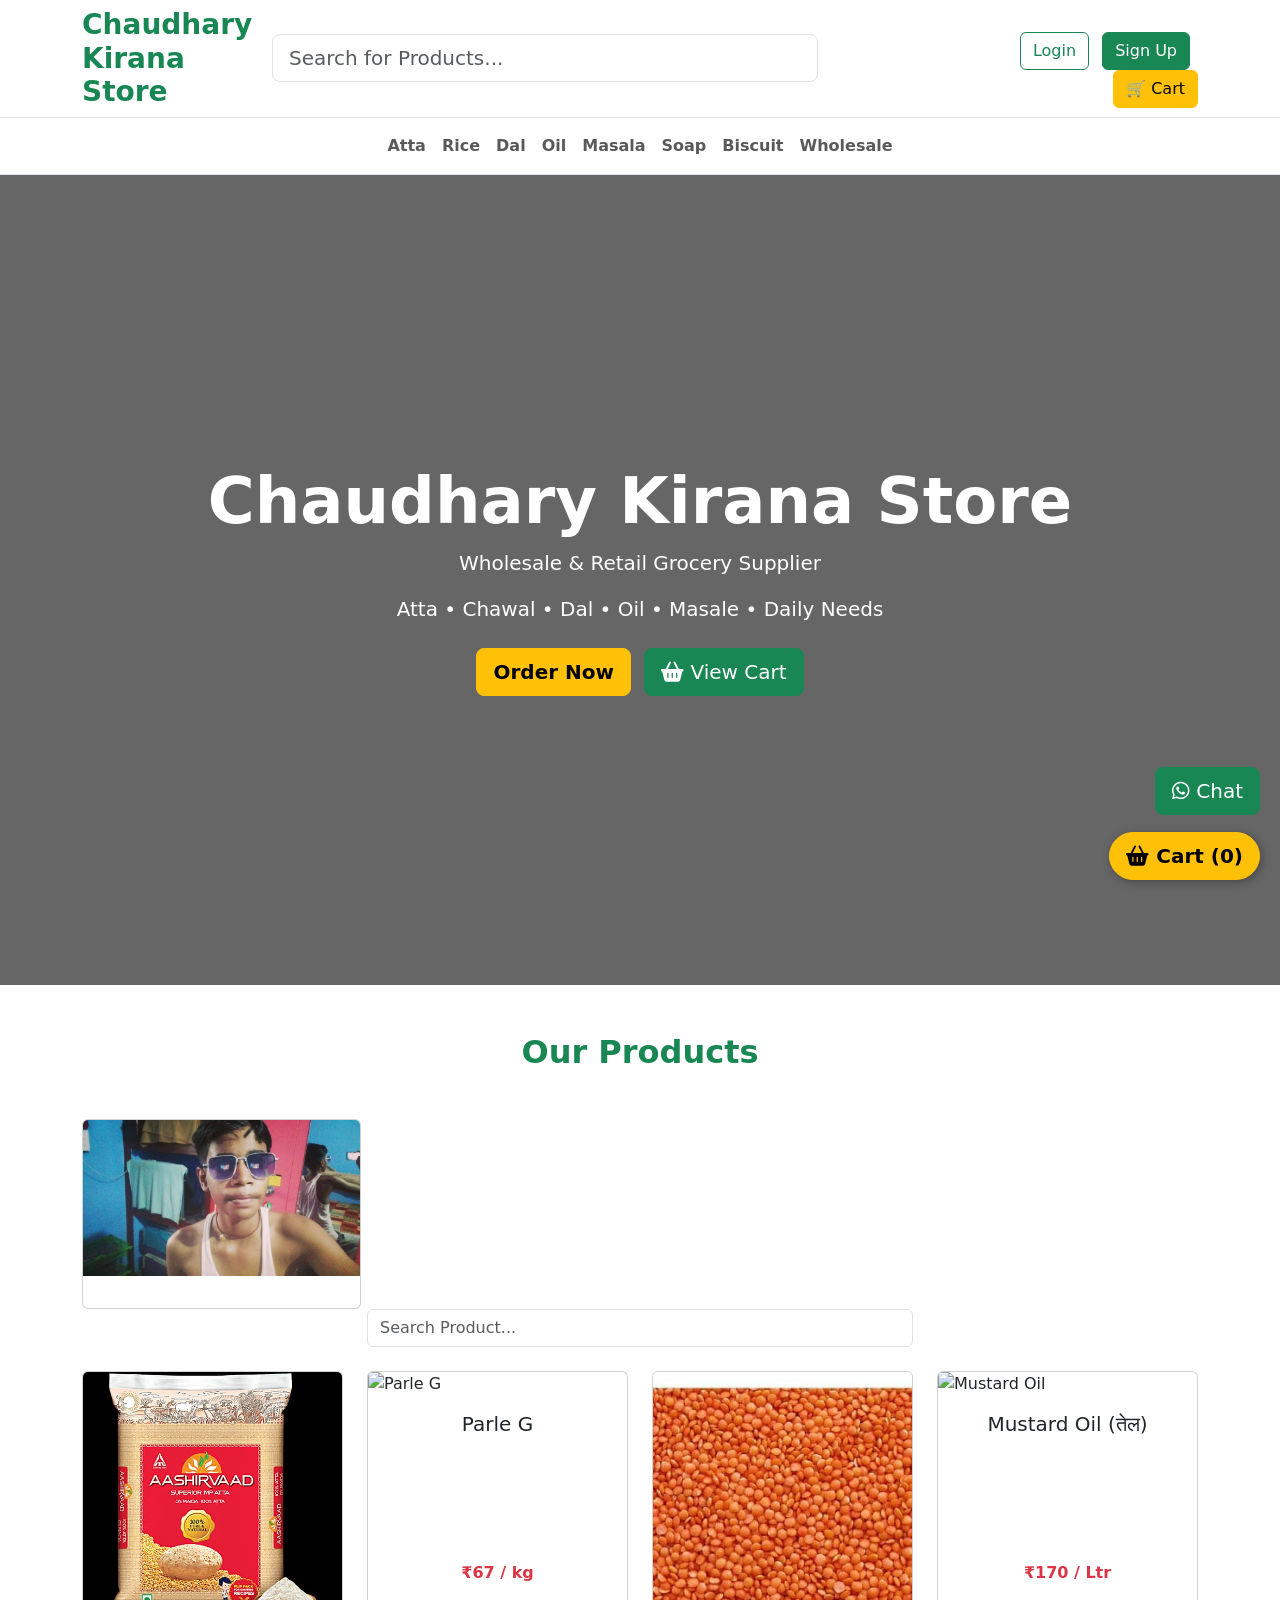
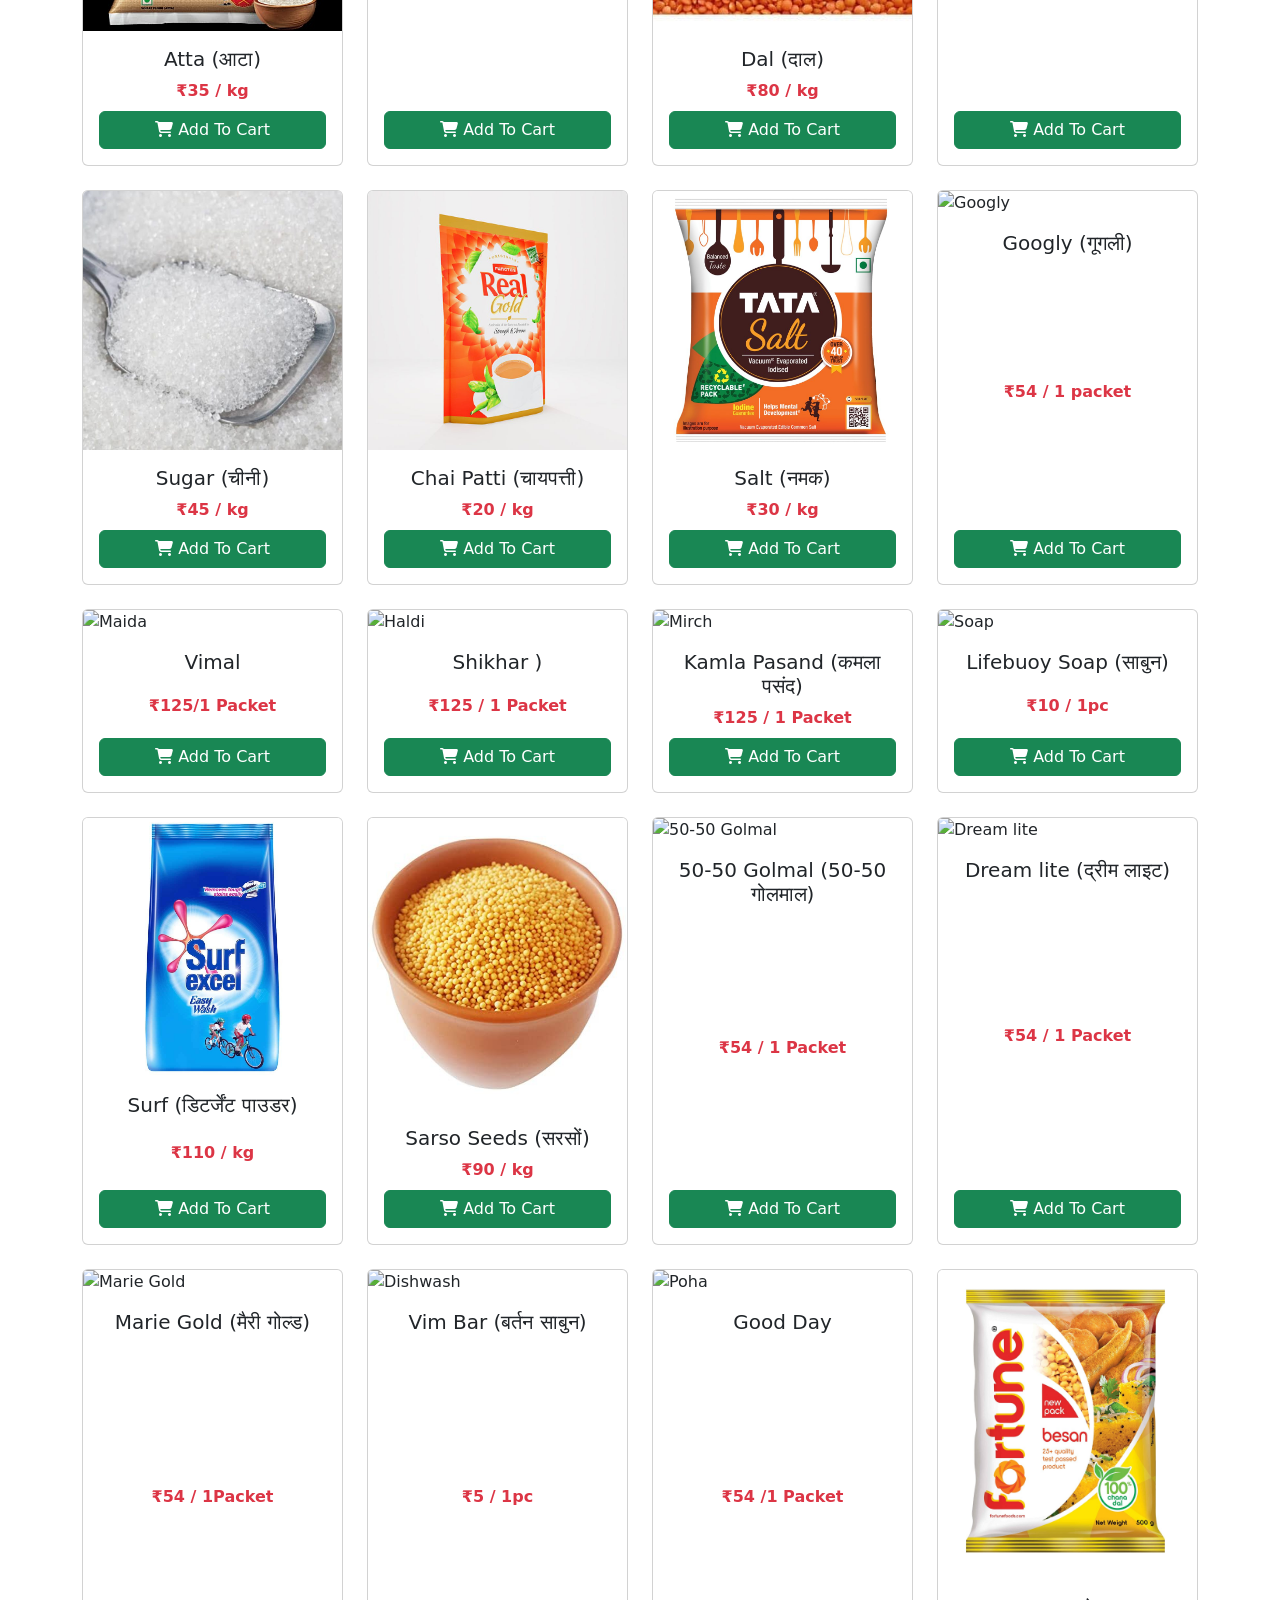
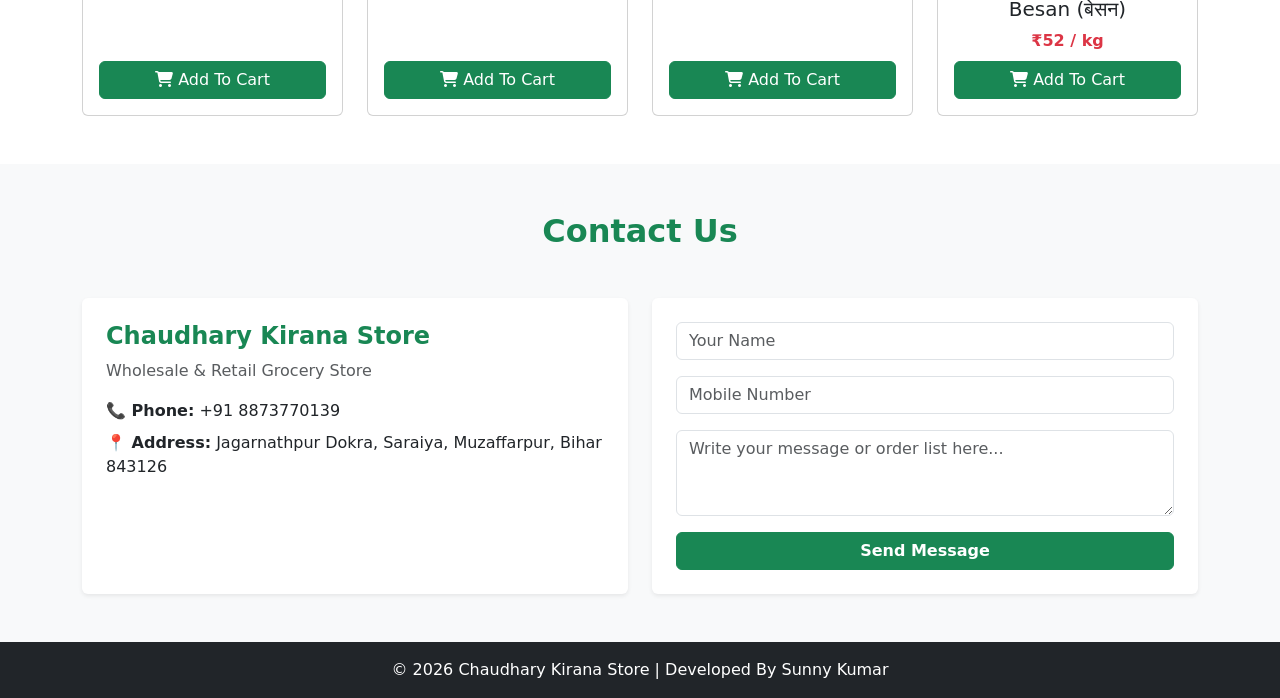
==== index.html @ fc71c027 "Add files via upload" ====
<!DOCTYPE html>
<html lang="en">

<head>
    <meta charset="UTF-8">
    <meta name="viewport" content="width=device-width, initial-scale=1.0">
    <title>Chaudhary Kirana Store</title>

    <link href="https://cdn.jsdelivr.net/npm/bootstrap@5.3.3/dist/css/bootstrap.min.css" rel="stylesheet">
<link rel="stylesheet" href="https://cdnjs.cloudflare.com/ajax/libs/font-awesome/6.4.2/css/all.min.css">
    <style>
        .hero {
            background: linear-gradient(rgba(0, 0, 0, .6), rgba(0, 0, 0, .6)),
                url("https://images.unsplash.com/photo-1542838132-92c53300491e");
            background-size: cover;
            background-position: center;
            height: 90vh;
            display: flex;
            align-items: center;
            color: white;
        }

        .product-card {
            transition: .3s;
        }

        .product-card:hover {
            transform: translateY(-10px);
        }

        .whatsapp-btn {
            position: fixed;
            right: 20px;
            bottom: 20px;
            z-index: 999;
        }

        /* फ्लोटिंग कार्ट बटन की पोजीशन */
        .cart-btn {
            position: fixed;
            right: 20px;
            bottom: 20px;
            z-index: 999;
            border-radius: 50px;
            box-shadow: 2px 2px 10px rgba(0, 0, 0, 0.3);
        }

        /* व्हाट्सएप बटन को थोड़ा ऊपर करने के लिए ताकि कार्ट बटन से न टकराए */
        .whatsapp-btn {
            bottom: 85px !important;
        }

        /* डार्क मोड एक्टिव होने पर कुछ कस्टमाइजेशन */
        [data-bs-theme="dark"] .bg-light {
            background-color: #2b3035 !important;
            /* कांटेक्ट सेक्शन का बैकग्राउंड */
        }

        [data-bs-theme="dark"] .text-dark,
        [data-bs-theme="dark"] .modal-body {
            color: #fff !important;
            /* मॉडल के अंदर का टेक्स्ट */
        }

        [data-bs-theme="dark"] .product-card {
            background-color: #212529;
            border: 1px solid #373b3e;
        }
    </style>

</head>

<body>

    <!-- TOP HEADER -->

<div class="container-fluid bg-white shadow-sm py-2">

<div class="container">

    <div class="row align-items-center">

        <!-- Logo -->
        <div class="col-md-2">
            <h3 class="fw-bold text-success m-0">
                Chaudhary Kirana Store
            </h3>
        </div>

        <!-- Search -->
        <div class="col-md-6">
            <input type="text"
                   class="form-control form-control-lg"
                   placeholder="Search for Products...">
        </div>

        <!-- Right Menu -->
        <div class="col-md-4 text-end">

    <span id="userName"
          class="fw-bold text-success me-3">
    </span>

   <div id="guestButtons">

<a href="login.html" class="btn btn-outline-success me-2">
Login
</a>

<a href="signup.html" class="btn btn-success me-2">
Sign Up
</a>

</div>

<button id="logoutBtn"
class="btn btn-danger"
style="display:none;">
Logout
</button>

    <a href="cart.html"
       class="btn btn-warning">
       🛒 Cart
    </a>

</div>

    </div>

</div>
</div>

<!-- CATEGORY NAVBAR -->

<nav class="navbar navbar-expand-lg bg-white border-top border-bottom">

<div class="container">

<button class="navbar-toggler"
     data-bs-toggle="collapse"
     data-bs-target="#menu">

<span class="navbar-toggler-icon"></span>

</button>

<div class="collapse navbar-collapse"
     id="menu">

<ul class="navbar-nav mx-auto">

<li class="nav-item">
<a class="nav-link fw-bold" href="#">
Atta
</a>
</li>

<li class="nav-item">
<a class="nav-link fw-bold" href="#">
Rice
</a>
</li>

<li class="nav-item">
<a class="nav-link fw-bold" href="#">
Dal
</a>
</li>

<li class="nav-item">
<a class="nav-link fw-bold" href="#">
Oil
</a>
</li>

<li class="nav-item">
<a class="nav-link fw-bold" href="#">
Masala
</a>
</li>

<li class="nav-item">
<a class="nav-link fw-bold" href="#">
Soap
</a>
</li>

<li class="nav-item">
<a class="nav-link fw-bold" href="#">
Biscuit
</a>
</li>

<li class="nav-item">
<a class="nav-link fw-bold" href="#">
Wholesale
</a>
</li>

</ul>

</div>

</div>

</nav>


    <!-- हीरो सेक्शन -->
    <section class="hero">
        <div class="container text-center">
            <h1 class="display-3 fw-bold">Chaudhary Kirana Store</h1>
            <p class="lead">Wholesale & Retail Grocery Supplier</p>
            <p class="fs-5">Atta • Chawal • Dal • Oil • Masale • Daily Needs</p>
            <div class="mt-4">
                <a href="#products" class="btn btn-warning btn-lg me-2 fw-bold">Order Now</a>
                <button class="btn btn-success btn-lg" data-bs-toggle="modal" data-bs-target="#cartModal">
                    <i class="fas fa-shopping-basket"></i> View Cart
                </button>
            </div>
        </div>
    </section>

    <!-- प्रोडक्ट्स सेक्शन -->
    <section id="products" class="py-5">
        <div class="container">
            <h2 class="text-center mb-5 fw-bold text-success">Our Products</h2>
                 <!-- Product 4: Mustard Oil -->
                <div class="col-md-3 col-sm-6">
                    <div class="card product-card h-100">
                        <img src="assets/image.jpeg" class="card-img-top" alt="Mustard Oil">
                        <div class="card-body text-center d-flex flex-column justify-content-between">
                            
                           
                          
                        </div>
                    </div>
                </div>
<div class="row mb-4">
    <div class="col-md-6 mx-auto">
        <input
            type="text"
            id="searchInput"
            class="form-control"
            placeholder="Search Product..."
            onkeyup="searchProduct()">
    </div>
</div>
            <div class="row g-4">

                <!-- Product 1: Atta -->
                <div class="col-md-3 col-sm-6">
                    <div class="card product-card h-100">
                        <img src="assets/floor.jpeg" class="card-img-top" alt="Atta">
                        <div class="card-body text-center d-flex flex-column justify-content-between">
                            <h5>Atta (आटा)</h5>
                            <p class="text-danger fw-bold mb-2">₹35 / kg</p>
                            <button class="btn btn-success w-100 add-to-cart-btn" data-id="1" data-name="Atta (आटा)"
                                data-price="35">
                                <i class="fas fa-shopping-cart"></i> Add To Cart
                            </button>
                        </div>
                    </div>
                </div>

                <!-- Product 2:Parle G-->
                <div class="col-md-3 col-sm-6">
                    <div class="card product-card h-100">
                        <img src="https://pallapattionline.com/wp-content/uploads/2025/02/IMG_20250202_222435-removebg-preview.png" class="card-img-top" alt="Parle G">
                        <div class="card-body text-center d-flex flex-column justify-content-between">
                            <h5>Parle G</h5>
                            <p class="text-danger fw-bold mb-2">₹67 / kg</p>
                            <button class="btn btn-success w-100 add-to-cart-btn" data-id="2" data-name=" Parle G"
                                data-price="67">
                                <i class="fas fa-shopping-cart"></i> Add To Cart
                            </button>
                        </div>
                    </div>
                </div>

                <!-- Product 3: Dal -->
                <div class="col-md-3 col-sm-6">
                    <div class="card product-card h-100">
                        <img src="assets/massor dal .jpeg" class="card-img-top" alt="Dal">
                        <div class="card-body text-center d-flex flex-column justify-content-between">
                            <h5>Dal (दाल)</h5>
                            <p class="text-danger fw-bold mb-2">₹80 / kg</p>
                            <button class="btn btn-success w-100 add-to-cart-btn" data-id="3" data-name="Dal (दाल)"
                                data-price="80">
                                <i class="fas fa-shopping-cart"></i> Add To Cart
                            </button>
                        </div>
                    </div>
                </div>

                <!-- Product 4: Mustard Oil -->
                <div class="col-md-3 col-sm-6">
                    <div class="card product-card h-100">
                        <img src="https://cdn.dotpe.in/longtail/store-items/7745094/e0dURdJa.jpeg" class="card-img-top" alt="Mustard Oil">
                        <div class="card-body text-center d-flex flex-column justify-content-between">
                            <h5>Mustard Oil (तेल)</h5>
                            <p class="text-danger fw-bold mb-2">₹170 / Ltr</p>
                            <button class="btn btn-success w-100 add-to-cart-btn" data-id="4"
                                data-name="Mustard Oil (तेल)" data-price="170">
                                <i class="fas fa-shopping-cart"></i> Add To Cart
                            </button>
                        </div>
                    </div>
                </div>

                <!-- Product 5: Sugar -->
                <div class="col-md-3 col-sm-6">
                    <div class="card product-card h-100">
                        <img src="assets/sugar.jpeg" class="card-img-top" alt="Sugar">
                        <div class="card-body text-center d-flex flex-column justify-content-between">
                            <h5>Sugar (चीनी)</h5>
                            <p class="text-danger fw-bold mb-2">₹45 / kg</p>
                            <button class="btn btn-success w-100 add-to-cart-btn" data-id="5" data-name="Sugar (चीनी)"
                                data-price="45">
                                <i class="fas fa-shopping-cart"></i> Add To Cart
                            </button>
                        </div>
                    </div>
                </div>

                <!-- Product 6: Tea Powder -->
                <div class="col-md-3 col-sm-6">
                    <div class="card product-card h-100">
                        <img src="assets/tea.jpeg" class="card-img-top" alt="Tea">
                        <div class="card-body text-center d-flex flex-column justify-content-between">
                            <h5>Chai Patti (चायपत्ती)</h5>
                            <p class="text-danger fw-bold mb-2">₹20 / kg</p>
                            <button class="btn btn-success w-100 add-to-cart-btn" data-id="6"
                                data-name="Chai Patti (चायपत्ती)" data-price="20">
                                <i class="fas fa-shopping-cart"></i> Add To Cart
                            </button>
                        </div>
                    </div>
                </div>

                <!-- Product 7: Salt -->
                <div class="col-md-3 col-sm-6">
                    <div class="card product-card h-100">
                        <img src="assets/salt.jpeg" class="card-img-top" alt="Salt">
                        <div class="card-body text-center d-flex flex-column justify-content-between">
                            <h5>Salt (नमक)</h5>
                            <p class="text-danger fw-bold mb-2">₹30 / kg</p>
                            <button class="btn btn-success w-100 add-to-cart-btn" data-id="7" data-name="Salt (नमक)"
                                data-price="30">
                                <i class="fas fa-shopping-cart"></i> Add To Cart
                            </button>
                        </div>
                    </div>
                </div>

                <!-- Product 8: Googly -->
                <div class="col-md-3 col-sm-6">
                    <div class="card product-card h-100">
                        <img src="https://dukaan.b-cdn.net/1000x1000/webp/master/products/product__3f6b933a-4211-4d2c-a0fb-e98ecb98f6ea.jpg" class="card-img-top" alt="Googly">
                        <div class="card-body text-center d-flex flex-column justify-content-between">
                            <h5>Googly (गूगली)</h5>
                            <p class="text-danger fw-bold mb-2">₹54 / 1 packet </p>
                            <button class="btn btn-success w-100 add-to-cart-btn" data-id="8" data-name="Googly (गूगली)"
                                data-price="54">
                                <i class="fas fa-shopping-cart"></i> Add To Cart
                            </button>
                        </div>
                    </div>
                </div>

                <!-- Product 9: vimal -->
                <div class="col-md-3 col-sm-6">
                    <div class="card product-card h-100">
                        <img src="https://storage.googleapis.com/shy-pub/446021/SKU-0016_0-1750502070035.webp" class="card-img-top" alt="Maida">
                        <div class="card-body text-center d-flex flex-column justify-content-between">
                            <h5>Vimal</h5>
                            <p class="text-danger fw-bold mb-2">₹125/1 Packet</p>
                            <button class="btn btn-success w-100 add-to-cart-btn" data-id="9" data-name="vimal"
                                data-price="125">
                                <i class="fas fa-shopping-cart"></i> Add To Cart
                            </button>
                        </div>
                    </div>
                </div>

                <!-- Product 10: shikhar -->
                <div class="col-md-3 col-sm-6">
                    <div class="card product-card h-100">
                        <img src="https://gs1datakart.org/upload/product_image/8908011961/8908011961308/8908011961308_f.jpg" class="card-img-top" alt="Haldi">
                        <div class="card-body text-center d-flex flex-column justify-content-between">
                            <h5>Shikhar )</h5>
                            <p class="text-danger fw-bold mb-2">₹125 / 1 Packet</p>
                            <button class="btn btn-success w-100 add-to-cart-btn" data-id="10"
                                data-name="Shikhar" data-price="125">
                                <i class="fas fa-shopping-cart"></i> Add To Cart
                            </button>
                        </div>
                    </div>
                </div>


                <!-- Product 11:Kamla pasand -->
                <div class="col-md-3 col-sm-6">
                    <div class="card product-card h-100">
                        <img src="https://smokekart.in/cdn/shop/files/kamla-pasand-pan-masala-pouches-min.jpg?v=1752518799&width=1024" class="card-img-top" alt="Mirch">
                        <div class="card-body text-center d-flex flex-column justify-content-between">
                            <h5>Kamla Pasand (कमला पसंद)</h5>
                            <p class="text-danger fw-bold mb-2">₹125 / 1 Packet</p>
                            <button class="btn btn-success w-100 add-to-cart-btn" data-id="11"
                                data-name="Kamla Pasand (कमला पसंद)" data-price="125">
                                <i class="fas fa-shopping-cart"></i> Add To Cart
                            </button>
                        </div>
                    </div>
                </div>

                <!-- Product 12: Bath Soap -->
                <div class="col-md-3 col-sm-6">
                    <div class="card product-card h-100">
                        <img src="https://quickcartapp.in/uploads/media/2025/Lifebuoy-Soap-1623668342-10087358-1.jpg" class="card-img-top" alt="Soap">
                        <div class="card-body text-center d-flex flex-column justify-content-between">
                            <h5>Lifebuoy Soap (साबुन)</h5>
                            <p class="text-danger fw-bold mb-2">₹10 / 1pc</p>
                            <button class="btn btn-success w-100 add-to-cart-btn" data-id="12"
                                data-name="Lifebuoy Soap (साबुन)" data-price="10">
                                <i class="fas fa-shopping-cart"></i> Add To Cart
                            </button>
                        </div>
                    </div>
                </div>

                <!-- Product 13: Washing Powder -->


                <!-- Product 13: Washing Powder -->
                <div class="col-md-3 col-sm-6">
                    <div class="card product-card h-100">
                        <img src="assets/surf.jpeg" class="card-img-top" alt="Detergent">
                        <div class="card-body text-center d-flex flex-column justify-content-between">
                            <h5>Surf (डिटर्जेंट पाउडर)</h5>
                            <p class="text-danger fw-bold mb-2">₹110 / kg</p>
                            <button class="btn btn-success w-100 add-to-cart-btn" data-id="13"
                                data-name="Surf (डิตर्जेंट पाउडर)" data-price="110">
                                <i class="fas fa-shopping-cart"></i> Add To Cart
                            </button>
                        </div>
                    </div>
                </div>

                <!-- Product 14: Mustard Seeds -->
                <div class="col-md-3 col-sm-6">
                    <div class="card product-card h-100">
                        <img src="assets/sarsoo.jpeg" class="card-img-top" alt="Sarso">
                        <div class="card-body text-center d-flex flex-column justify-content-between">
                            <h5>Sarso Seeds (सरसों)</h5>
                            <p class="text-danger fw-bold mb-2">₹90 / kg</p>
                            <button class="btn btn-success w-100 add-to-cart-btn" data-id="14"
                                data-name="Sarso Seeds (सरसों)" data-price="90">
                                <i class="fas fa-shopping-cart"></i> Add To Cart
                            </button>
                        </div>
                    </div>
                </div>

                <!-- Product 15:50-50 Golmal -->
                <div class="col-md-3 col-sm-6">
                    <div class="card product-card h-100">
                        <img src="https://m.media-amazon.com/images/I/91B1pNAektL.jpg" class="card-img-top" alt="50-50 Golmal">
                        <div class="card-body text-center d-flex flex-column justify-content-between">
                            <h5>50-50 Golmal (50-50 गोलमाल)</h5>
                            <p class="text-danger fw-bold mb-2">₹54 / 1 Packet</p>
                            <button class="btn btn-success w-100 add-to-cart-btn" data-id="15"
                                data-name="50-50 Golmal (50-50 गोलमाल)" data-price="54">
                                <i class="fas fa-shopping-cart"></i> Add To Cart
                            </button>
                        </div>
                    </div>
                </div>

                <!-- Product 16: Dream lite -->
                <div class="col-md-3 col-sm-6">
                    <div class="card product-card h-100">
                        <img src="https://m.media-amazon.com/images/I/710TQAyQPYL._AC_UF894,1000_QL80_.jpg" class="card-img-top" alt="Dream lite">
                        <div class="card-body text-center d-flex flex-column justify-content-between">
                            <h5>Dream lite (द्रीम लाइट)</h5>
                            <p class="text-danger fw-bold mb-2">₹54 / 1 Packet</p>
                            <button class="btn btn-success w-100 add-to-cart-btn" data-id="16"
                                data-name="Dream lite (द्रीम लाइट)" data-price="54">
                                <i class="fas fa-shopping-cart"></i> Add To Cart
                            </button>
                        </div>
                    </div>
                </div>

                <!-- Product 17: Marie Gold -->
                <div class="col-md-3 col-sm-6">
                    <div class="card product-card h-100">
                        <img src="https://5.imimg.com/data5/SELLER/Default/2023/1/QH/WQ/DM/61330193/whatsapp-image-2022-12-31-at-2-54-14-pm-500x500.jpg" class="card-img-top" alt="Marie Gold">
                        <div class="card-body text-center d-flex flex-column justify-content-between">
                            <h5>Marie Gold (मैरी गोल्ड)</h5>
                            <p class="text-danger fw-bold mb-2">₹54 / 1Packet</p>
                            <button class="btn btn-success w-100 add-to-cart-btn" data-id="17"
                                data-name="Marie Gold (मैरी गोल्ड)" data-price="54">
                                <i class="fas fa-shopping-cart"></i> Add To Cart
                            </button>
                        </div>
                    </div>
                </div>

                <!-- Product 18: Dishwash Bar -->
                <div class="col-md-3 col-sm-6">
                    <div class="card product-card h-100">
                        <img src="https://m.media-amazon.com/images/I/817Iq+M7WVL.jpg" class="card-img-top" alt="Dishwash">
                        <div class="card-body text-center d-flex flex-column justify-content-between">
                            <h5>Vim Bar (बर्तन साबुन)</h5>
                            <p class="text-danger fw-bold mb-2">₹5 / 1pc</p>
                            <button class="btn btn-success w-100 add-to-cart-btn" data-id="18"
                                data-name="Vim Bar (बर्तन साबुन)" data-price="5">
                                <i class="fas fa-shopping-cart"></i> Add To Cart
                            </button>
                        </div>
                    </div>
                </div>

                <!-- Product 19: Good Day -->
                <div class="col-md-3 col-sm-6">
                    <div class="card product-card h-100">
                        <img src="https://5.imimg.com/data5/SELLER/Default/2023/9/342389728/TJ/GB/CW/31350683/britannia-good-day-biscuit-500x500.jpg" class="card-img-top" alt="Poha">
                        <div class="card-body text-center d-flex flex-column justify-content-between">
                            <h5>Good Day </h5>
                            <p class="text-danger fw-bold mb-2">₹54 /1 Packet</p>
                            <button class="btn btn-success w-100 add-to-cart-btn" data-id="19"
                                data-name="Good Day " data-price="54">
                                <i class="fas fa-shopping-cart"></i> Add To Cart
                            </button>
                        </div>
                    </div>
                </div>
                <!-- Product 20: Besan -->
                <div class="col-md-3 col-sm-6">
                    <div class="card product-card h-100">
                        <img src="assets/besan.jpeg" class="card-img-top" alt="Poha">
                        <div class="card-body text-center d-flex flex-column justify-content-between">
                            <h5>Besan (बेसन)</h5>
                            <p class="text-danger fw-bold mb-2">₹52 / kg</p>
                            <button class="btn btn-success w-100 add-to-cart-btn" data-id="20"
                                data-name="Besan (बेसन)" data-price="52">
                                <i class="fas fa-shopping-cart"></i> Add To Cart
                            </button>
                        </div>
                    </div>
                </div>


    </section>

    <!-- कांटेक्ट सेक्शन -->
    <section id="contact" class="bg-light py-5">
        <div class="container">
            <h2 class="text-center mb-5 fw-bold text-success">Contact Us</h2>
            <div class="row g-4">
                <div class="col-md-6">
                    <div class="bg-white p-4 rounded shadow-sm h-100">
                        <h4 class="fw-bold text-success">Chaudhary Kirana Store</h4>
                        <p class="text-muted">Wholesale & Retail Grocery Store</p>
                        <p class="mb-2"><strong>📞 Phone:</strong> +91 8873770139</p>
                        <p class="mb-0"><strong>📍 Address:</strong> Jagarnathpur Dokra, Saraiya, Muzaffarpur, Bihar 843126</p>
                    </div>
                </div>
                <div class="col-md-6">
                    <form class="bg-white p-4 rounded shadow-sm">
                        <input type="text" class="form-control mb-3" placeholder="Your Name" required>
                        <input type="tel" class="form-control mb-3" placeholder="Mobile Number" required>
                        <textarea class="form-control mb-3" rows="3" placeholder="Write your message or order list here..." required></textarea>
                        <button class="btn btn-success w-100 fw-bold">Send Message</button>
                    </form>
                </div>
            </div>
        </div>
    </section>

    <!-- floting whatsapp chat button -->
    <a href="https://wa.me" target="_blank" class="btn btn-success btn-lg whatsapp-btn">
        <i class="fab fa-whatsapp"></i> Chat
    </a>

    <!-- shoping card model (Pop-up Window) -->
    <div class="modal fade" id="cartModal" tabindex="-1" aria-labelledby="cartModalLabel" aria-hidden="true">
        <div class="modal-dialog">
            <div class="modal-content">
                <div class="modal-header bg-success text-white">
                    <h5 class="modal-title" id="cartModalLabel">🛒 Your Shopping Cart</h5>
                    <button type="button" class="btn-close btn-close-white" data-bs-dismiss="modal" aria-label="Close"></button>
                </div>
                <div class="modal-body">
                    <div id="cart-items-container">
                        <p class="text-center text-muted my-3">Your cart is empty!</p>
                    </div>
                    <hr>
                    <div class="d-flex justify-content-between fw-bold fs-5 text-dark">
                        <span>Total Amount:</span>
                        <span>₹<span id="cart-total">0</span></span>
                    </div>
                </div>
                <div class="modal-footer">
                    <button type="button" class="btn btn-secondary" data-bs-dismiss="modal">Close</button>
                    <!-- working checkout button -->
                    <button type="button" class="btn btn-success fw-bold" onclick="sendOrderToWhatsApp()">Checkout / Order on WhatsApp</button>
                </div>
            </div>
        </div>
    </div>

    <!-- फ्लोटिंग कार्ट बटन -->
    <button class="btn btn-warning btn-lg cart-btn fw-bold" data-bs-toggle="modal" data-bs-target="#cartModal">
        <i class="fas fa-shopping-basket"></i> Cart (<span id="cart-count">0</span>)
    </button>

    <footer class="bg-dark text-white text-center py-3">
        © 2026 Chaudhary Kirana Store | Developed By Sunny Kumar
    </footer>

    <!-- Bootstrap 5 JS Bundle (मोडल खोलने के लिए आवश्यक) -->
<script src="https://cdn.jsdelivr.net/npm/bootstrap@5.3.3/dist/js/bootstrap.bundle.min.js"></script>
    <script src="https://www.gstatic.com/firebasejs/10.12.2/firebase-app-compat.js"></script>
<script src="https://www.gstatic.com/firebasejs/10.12.2/firebase-auth-compat.js"></script>
<script src="js/auth.js"></script>
    <!-- मुख्य जावास्क्रिप्ट लॉजिक (कार्ट, डार्क मोड, व्हाट्सएप) -->
    <script>
        let cart = [];
        const cartCountEl = document.getElementById('cart-count');
        const cartItemsContainer = document.getElementById('cart-items-container');
        const cartTotalEl = document.getElementById('cart-total');

        // ऐड टू कार्ट बटन इवेंट्स
        document.addEventListener('click', function(e) {
            if (e.target && e.target.classList.contains('add-to-cart-btn') || e.target.closest('.add-to-cart-btn')) {
                const button = e.target.classList.contains('add-to-cart-btn') ? e.target : e.target.closest('.add-to-cart-btn');
                const id = button.getAttribute('data-id');
                const name = button.getAttribute('data-name');
                const price = parseFloat(button.getAttribute('data-price'));

                const existingItem = cart.find(item => item.id === id);
                if (existingItem) {
                    existingItem.quantity += 1;
                } else {
                    cart.push({ id, name, price, quantity: 1 });
                }

                // बटन फीडबैक एनीमेशन
                const originalText = button.innerHTML;
                button.innerHTML = ' Added!';
                button.classList.replace('btn-success', 'btn-secondary');
                setTimeout(() => {
                    button.innerHTML = originalText;
                    button.classList.replace('btn-secondary', 'btn-success');
                }, 800);

                updateCart();
            }
        });

        // कार्ट डेटा रेंडर करने का फंक्शन
        function updateCart() {
            const totalItems = cart.reduce((sum, item) => sum + item.quantity, 0);
            cartCountEl.innerText = totalItems;
            cartItemsContainer.innerHTML = '';

            if (cart.length === 0) {
                cartItemsContainer.innerHTML = '<p class="text-center text-muted my-3">Your cart is empty!</p>';
                cartTotalEl.innerText = '0';
                return;
            }

            let totalPrice = 0;
            cart.forEach(item => {
                const itemTotal = item.price * item.quantity;
                totalPrice += itemTotal;
                const itemRow = document.createElement('div');
                itemRow.className = 'd-flex justify-content-between align-items-center mb-3 border-bottom pb-2';
                itemRow.innerHTML = `
                    <div>
                        <h6 class="mb-0 fw-bold">${item.name}</h6>
                        <small class="text-muted">₹${item.price} x ${item.quantity}</small>
                    </div>
                    <div class="d-flex align-items-center gap-2">
                        <span class="fw-bold text-success">₹${itemTotal}</span>
                        <button class="btn btn-sm btn-danger p-1" onclick="removeItem('${item.id}')">🗑️</button>
                    </div>`;
                cartItemsContainer.appendChild(itemRow);
            });
            cartTotalEl.innerText = totalPrice;
        }

        function removeItem(id) {
            cart = cart.filter(item => item.id !== id);
            updateCart();
        }

        // व्हाट्सएप पर आर्डर भेजने का बिल्कुल सटीक देसी तरीका
        function sendOrderToWhatsApp() {
            if (!cart || cart.length === 0) { 
                alert('आपका कार्ट खाली है! कृपया पहले सामान जोड़ें।'); 
                return; 
            }
            
            var targetPhone = "918873770139"; 
            var orderMessage = "New Order from Chaudhary Kirana Store\n\n";
            var grandTotal = 0;
            
            cart.forEach((item, index) => {
                var itemCost = item.price * item.quantity;
                grandTotal += itemCost;
                orderMessage += (index + 1) + ". " + item.name + " - " + item.quantity + " Qty (Rs " + itemCost + ")\n";
            });
            
            orderMessage += "\nTotal Amount: Rs " + grandTotal;
            
            // सीधा और सुरक्षित लिंक जो कभी एरर नहीं देगा
           // इस लाइन को बदलें:
var fullLink = "https://wa.me/" + targetPhone + "?text=" + encodeURIComponent(orderMessage);
            window.open(fullLink, '_blank');
        }

        // डार्क मोड स्विच स्क्रिप्ट
        const darkModeToggle = document.getElementById('darkModeToggle');
        const htmlElement = document.documentElement;
        if (darkModeToggle) {
            darkModeToggle.addEventListener('click', () => {
                const currentTheme = htmlElement.getAttribute('data-bs-theme');
                const newTheme = currentTheme === 'dark' ? 'light' : 'dark';
                htmlElement.setAttribute('data-bs-theme', newTheme);
                darkModeToggle.innerHTML = newTheme === 'dark' ? '☀️' : '🌙';
            });
        }
    </script>
    <!-- Bootstrap 5 JavaScript Bundle (पॉप-अप खोलने के लिए सबसे ज़रूरी) -->
<script>
function searchProduct() {
    let input = document.getElementById("searchInput").value.toLowerCase();
    let products = document.querySelectorAll(".product-card");

    products.forEach(product => {
        let name = product.querySelector("h5").innerText.toLowerCase();

        if(name.includes(input)){
            product.parentElement.style.display = "block";
        } else {
            product.parentElement.style.display = "none";
        }
    });
}
</script>
<script>
const storedUsername = localStorage.getItem("username");

if(storedUsername){
   document.getElementById("userName").innerText =
   "👋 " + storedUsername;
}
</script>
<script>

const username = localStorage.getItem("username");
const userEmail = localStorage.getItem("userEmail");

if(username || userEmail){

document.getElementById("guestButtons").style.display="none";

document.getElementById("logoutBtn").style.display="inline-block";

document.getElementById("userName").innerText =
username || userEmail;

}

document.getElementById("logoutBtn").addEventListener("click", () => {
  if (window.logout) {
    window.logout();
  } else {
    localStorage.removeItem("username");
    localStorage.removeItem("userEmail");
    location.reload();
  }
});

</script>
</body>
</html>
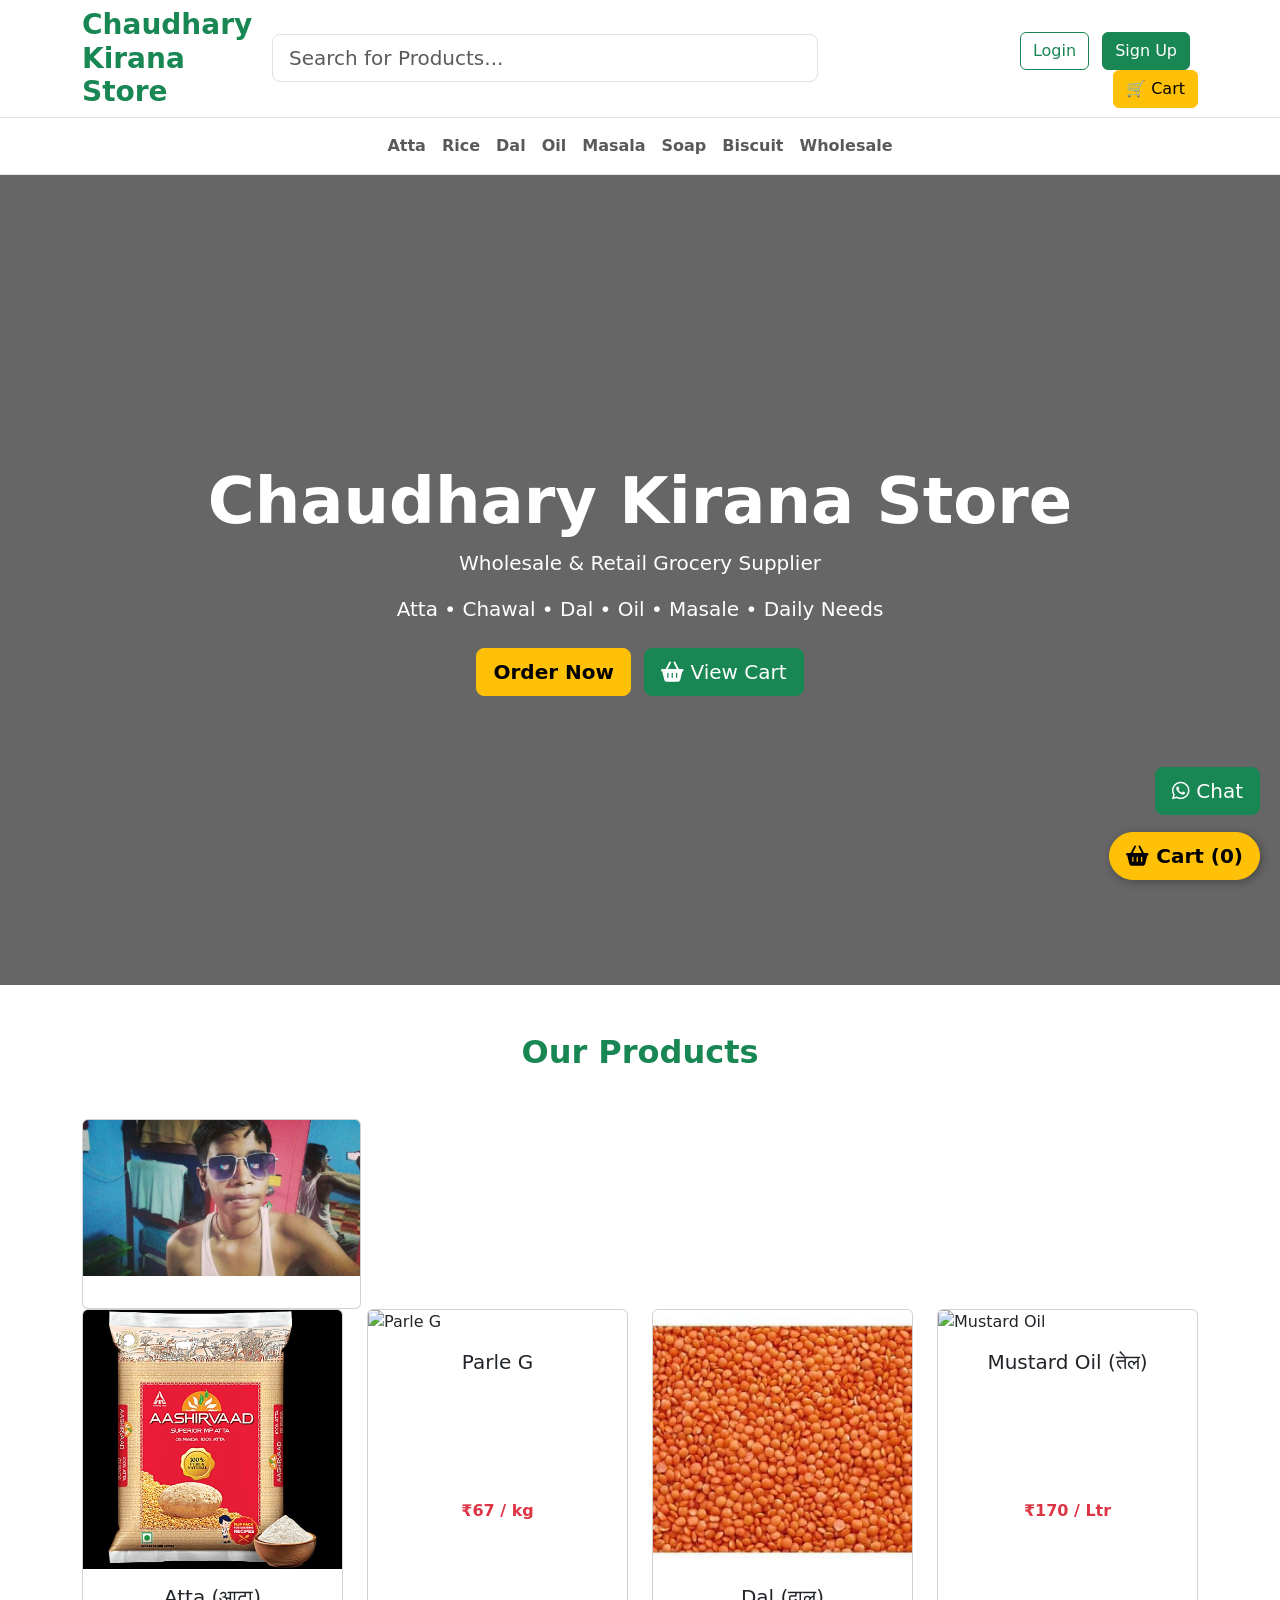
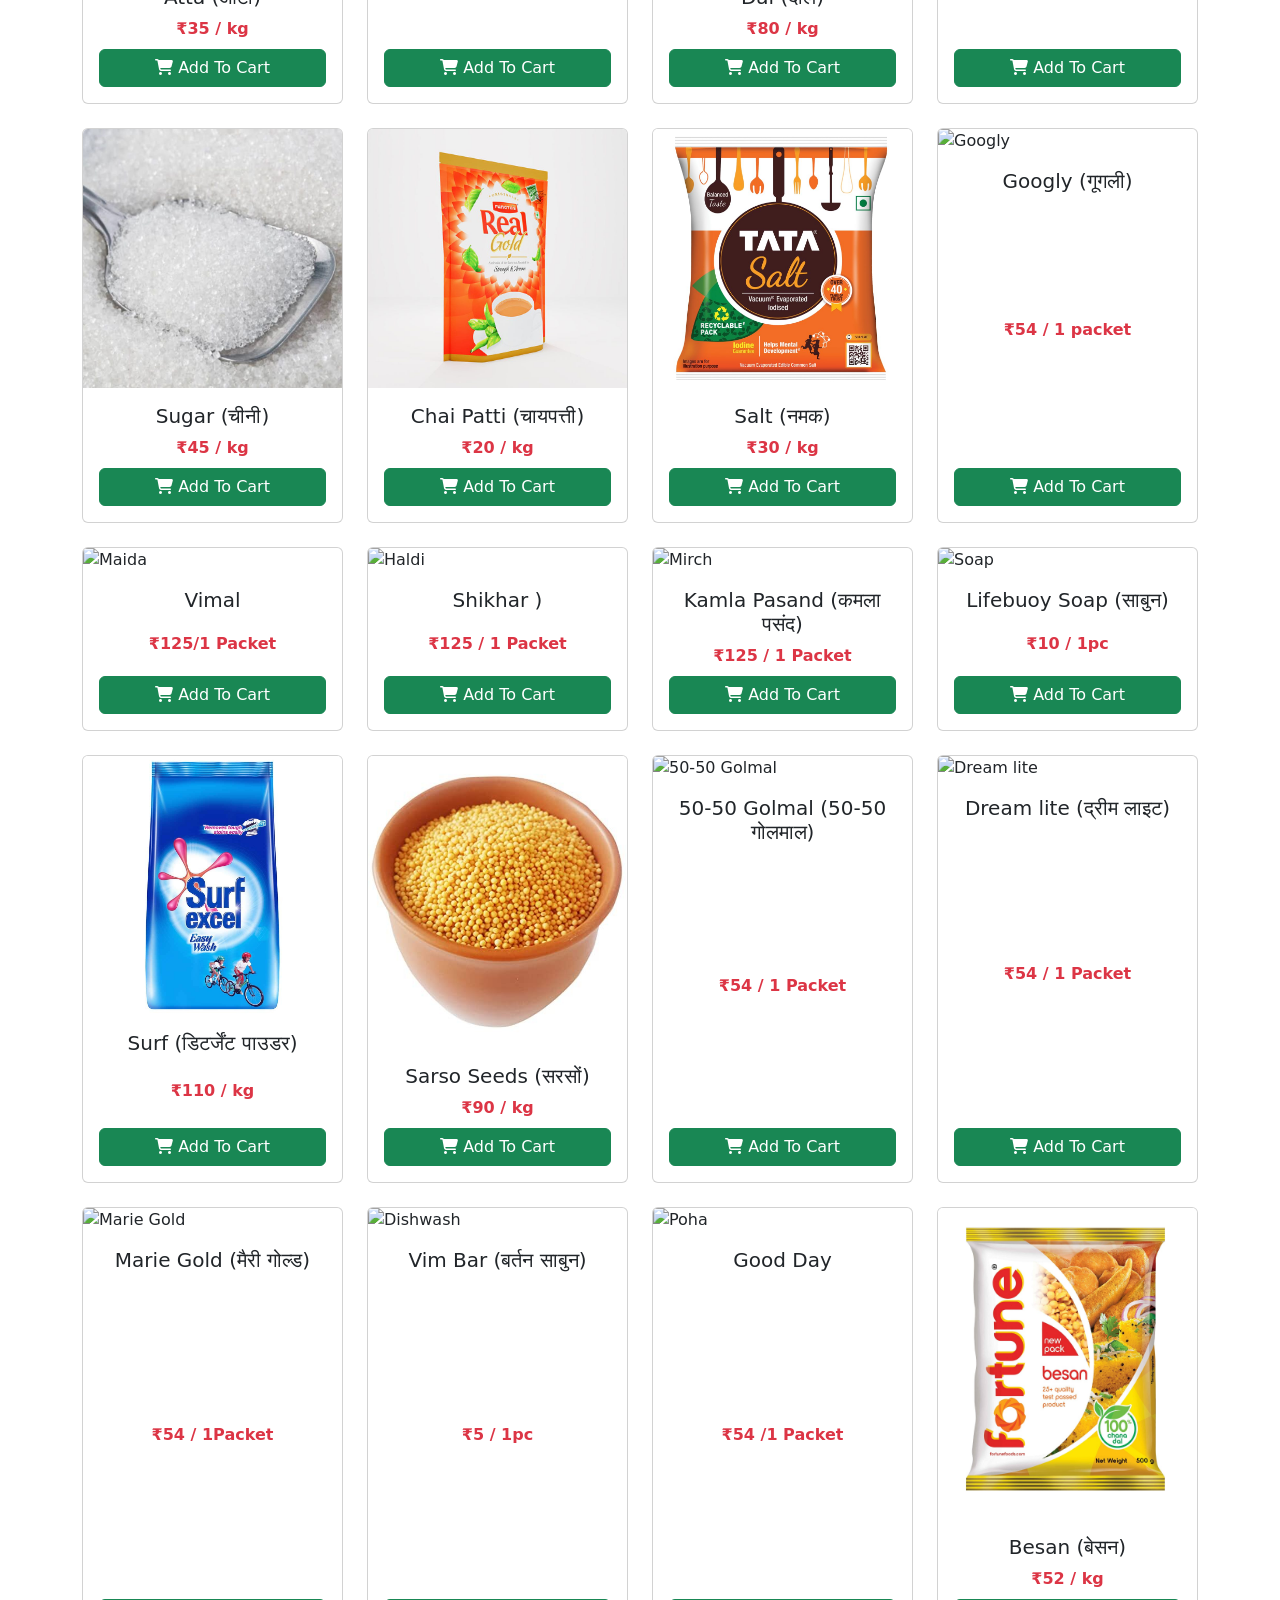
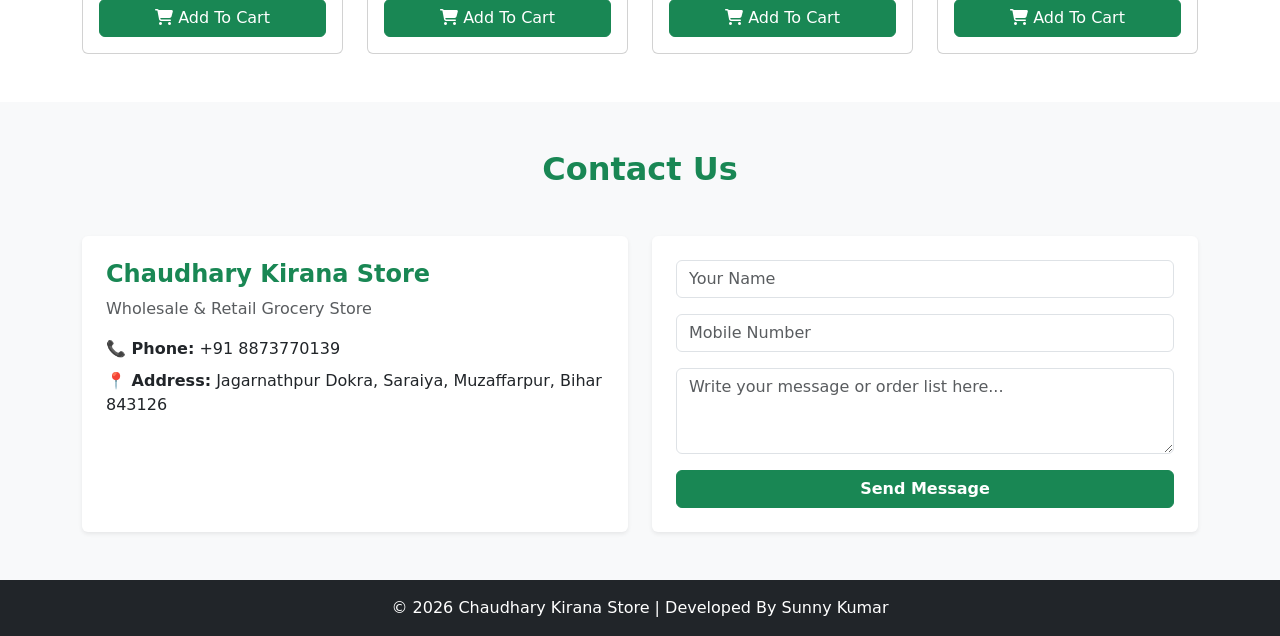
==== commit a1af4175: "Add files via upload" ====
--- a/index.html
+++ b/index.html
@@ -237,16 +237,7 @@
                         </div>
                     </div>
                 </div>
-<div class="row mb-4">
-    <div class="col-md-6 mx-auto">
-        <input
-            type="text"
-            id="searchInput"
-            class="form-control"
-            placeholder="Search Product..."
-            onkeyup="searchProduct()">
-    </div>
-</div>
+
             <div class="row g-4">
 
                 <!-- Product 1: Atta -->
